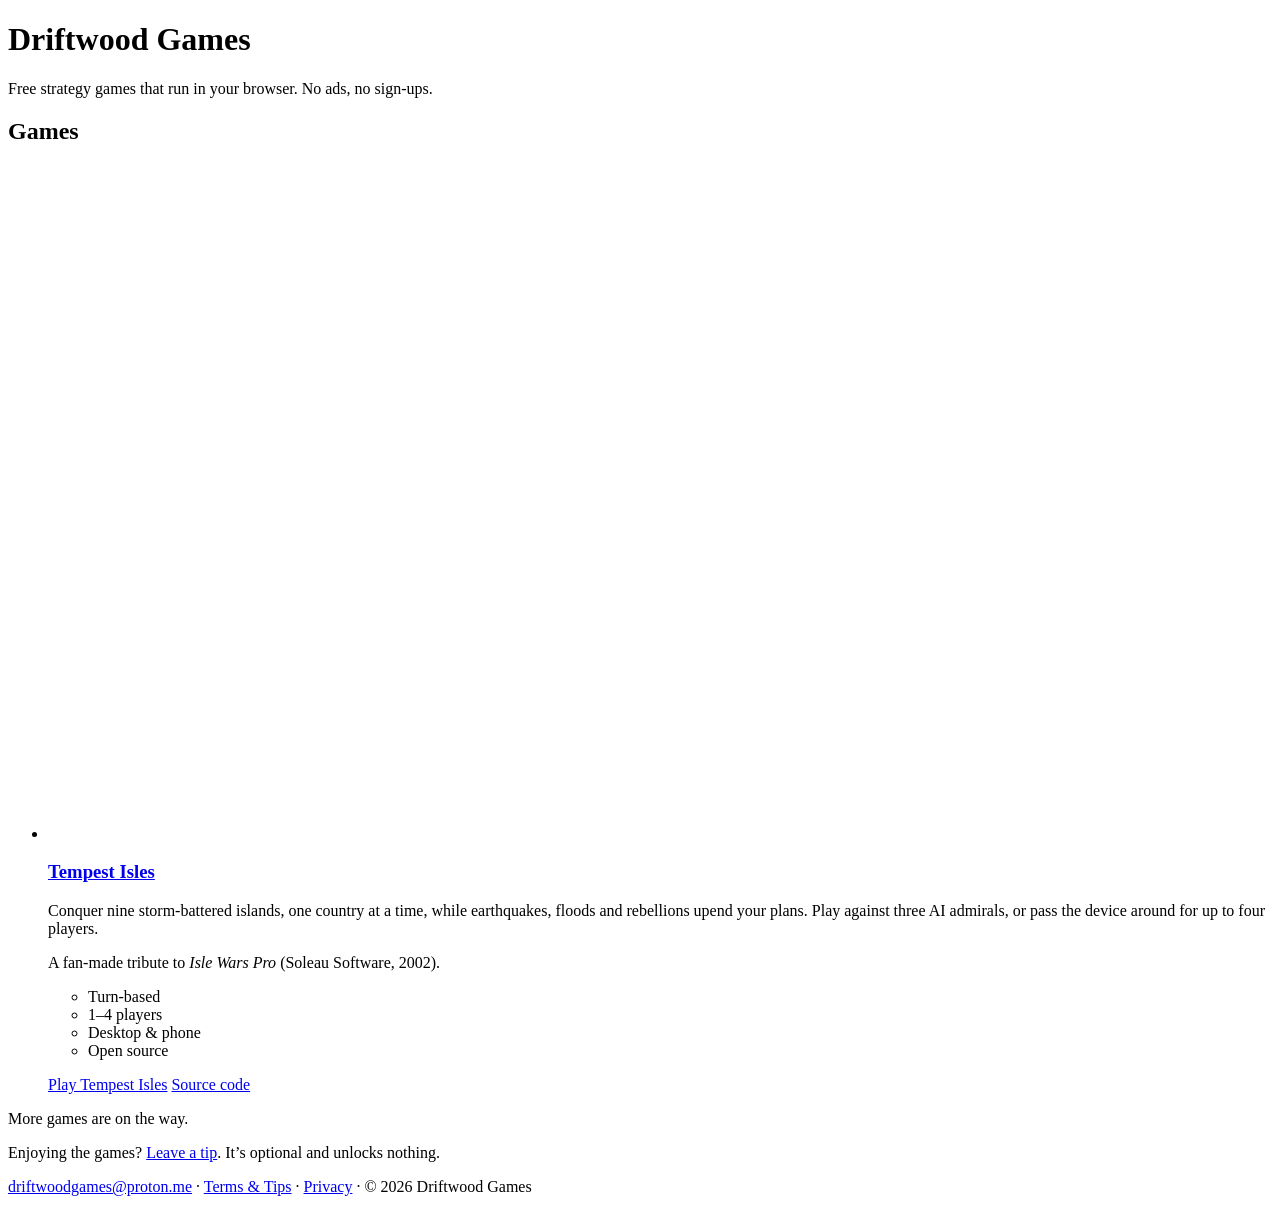
==== public/index.html @ ce825067 "Driftwood Games website: game cards, terms, privacy A plain static site (no build step) served from " ====
<!doctype html>
<html lang="en">
  <head>
    <meta charset="UTF-8" />
    <meta name="viewport" content="width=device-width, initial-scale=1.0" />
    <title>Driftwood Games</title>
    <meta
      name="description"
      content="Free strategy games that run in your browser. No ads, no sign-ups, open source."
    />
    <link rel="icon" type="image/png" sizes="32x32" href="/favicon-32.png" />
    <link rel="icon" type="image/png" sizes="192x192" href="/icon-192.png" />
    <link rel="apple-touch-icon" href="/apple-touch-icon.png" />
    <link rel="canonical" href="https://driftwood-games.onrender.com/" />
    <meta property="og:type" content="website" />
    <meta property="og:site_name" content="Driftwood Games" />
    <meta property="og:title" content="Driftwood Games" />
    <meta property="og:description" content="Free strategy games that run in your browser. No ads, no sign-ups, open source." />
    <meta property="og:url" content="https://driftwood-games.onrender.com/" />
    <meta property="og:image" content="https://driftwood-games.onrender.com/og.jpg" />
    <meta name="twitter:card" content="summary_large_image" />
    <meta name="theme-color" content="#0c1c2a" />
    <link rel="preload" href="/fonts/im-fell-english-sc-latin-400-normal.woff2" as="font" type="font/woff2" crossorigin />
    <link rel="stylesheet" href="/styles.css" />
    <script src="/main.js" defer></script>
  </head>
  <body>
    <header class="masthead">
      <h1>Driftwood Games</h1>
      <p class="tagline">Free strategy games that run in your browser. No ads, no sign-ups.</p>
    </header>

    <main>
      <h2 class="visually-hidden">Games</h2>
      <ul class="games">
        <!--
          One <li class="game"> per game. To add a game: copy this block, put its
          clip.mp4 + poster.jpg in /games/<slug>/, and update the text and links.
        -->
        <li class="game">
          <a class="clip" href="https://tempest-isles.onrender.com/" tabindex="-1" aria-hidden="true">
            <video
              src="/games/tempest-isles/clip.mp4"
              poster="/games/tempest-isles/poster.jpg"
              width="900"
              height="674"
              muted
              playsinline
              preload="none"
            ></video>
          </a>
          <div class="body">
            <h3><a href="https://tempest-isles.onrender.com/">Tempest Isles</a></h3>
            <p class="pitch">
              Conquer nine storm-battered islands, one country at a time, while earthquakes, floods and
              rebellions upend your plans. Play against three AI admirals, or pass the device around for up
              to four players.
            </p>
            <p class="credit">A fan-made tribute to <em>Isle Wars Pro</em> (Soleau Software, 2002).</p>
            <ul class="tags">
              <li>Turn-based</li>
              <li>1–4 players</li>
              <li>Desktop &amp; phone</li>
              <li>Open source</li>
            </ul>
            <p class="actions">
              <a class="btn" href="https://tempest-isles.onrender.com/">Play Tempest Isles</a>
              <a class="link" href="https://github.com/ljorgens/tempest-isles">Source code</a>
            </p>
          </div>
        </li>
      </ul>

      <p class="more">More games are on the way.</p>
    </main>

    <footer>
      <p>
        Enjoying the games?
        <a href="https://buy.stripe.com/cNi00i8jMfUy4Hc4ky2kw00" rel="noopener">Leave a tip</a>.
        It’s optional and unlocks nothing.
      </p>
      <p class="fine">
        <a href="mailto:driftwoodgames@proton.me">driftwoodgames@proton.me</a> ·
        <a href="/terms.html">Terms &amp; Tips</a> ·
        <a href="/privacy.html">Privacy</a> ·
        © 2026 Driftwood Games
      </p>
    </footer>
  </body>
</html>
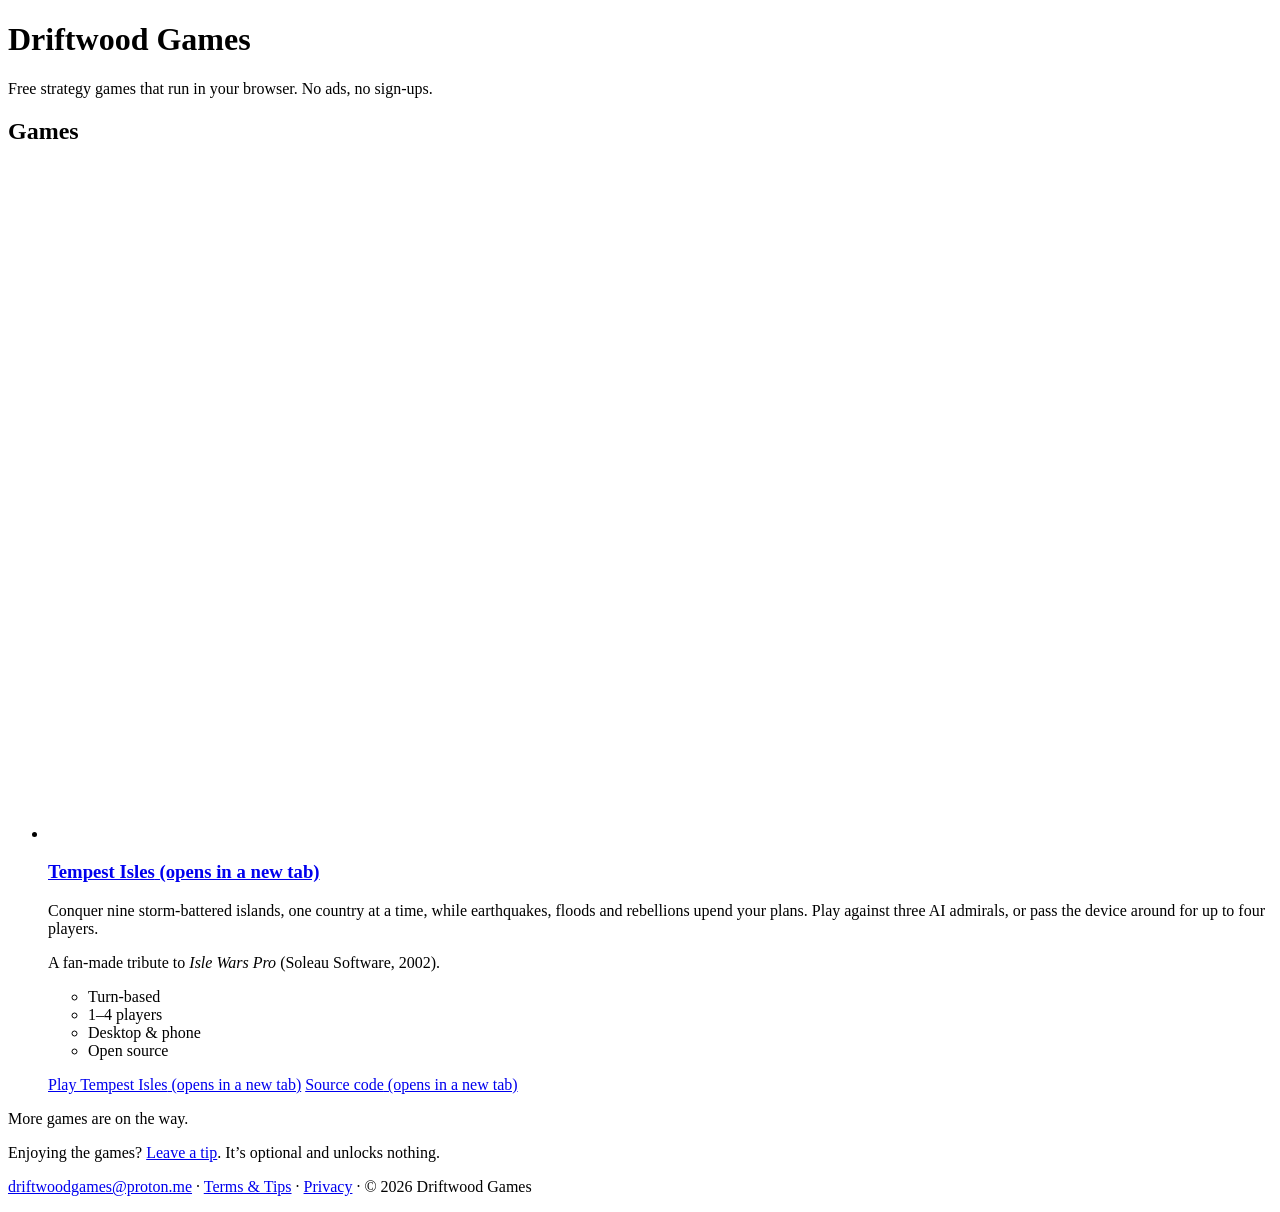
==== commit 4a0fa282: "Open games and source links in a new tab Co-Authored-By: Claude Opus 5.5 <noreply@anthropic.com> Cla" ====
--- a/public/index.html
+++ b/public/index.html
@@ -35,10 +35,11 @@
       <ul class="games">
         <!--
           One <li class="game"> per game. To add a game: copy this block, put its
-          clip.mp4 + poster.jpg in /games/<slug>/, and update the text and links.
+          clip.mp4 + poster.jpg in /games/<slug>/, and update the text and links
+          (keep target="_blank" so games open in a new tab).
         -->
         <li class="game">
-          <a class="clip" href="https://tempest-isles.onrender.com/" tabindex="-1" aria-hidden="true">
+          <a class="clip" href="https://tempest-isles.onrender.com/" target="_blank" rel="noopener" tabindex="-1" aria-hidden="true">
             <video
               src="/games/tempest-isles/clip.mp4"
               poster="/games/tempest-isles/poster.jpg"
@@ -50,7 +51,7 @@
             ></video>
           </a>
           <div class="body">
-            <h3><a href="https://tempest-isles.onrender.com/">Tempest Isles</a></h3>
+            <h3><a href="https://tempest-isles.onrender.com/" target="_blank" rel="noopener">Tempest Isles<span class="visually-hidden"> (opens in a new tab)</span></a></h3>
             <p class="pitch">
               Conquer nine storm-battered islands, one country at a time, while earthquakes, floods and
               rebellions upend your plans. Play against three AI admirals, or pass the device around for up
@@ -64,8 +65,8 @@
               <li>Open source</li>
             </ul>
             <p class="actions">
-              <a class="btn" href="https://tempest-isles.onrender.com/">Play Tempest Isles</a>
-              <a class="link" href="https://github.com/ljorgens/tempest-isles">Source code</a>
+              <a class="btn" href="https://tempest-isles.onrender.com/" target="_blank" rel="noopener">Play Tempest Isles<span class="visually-hidden"> (opens in a new tab)</span></a>
+              <a class="link" href="https://github.com/ljorgens/tempest-isles" target="_blank" rel="noopener">Source code<span class="visually-hidden"> (opens in a new tab)</span></a>
             </p>
           </div>
         </li>
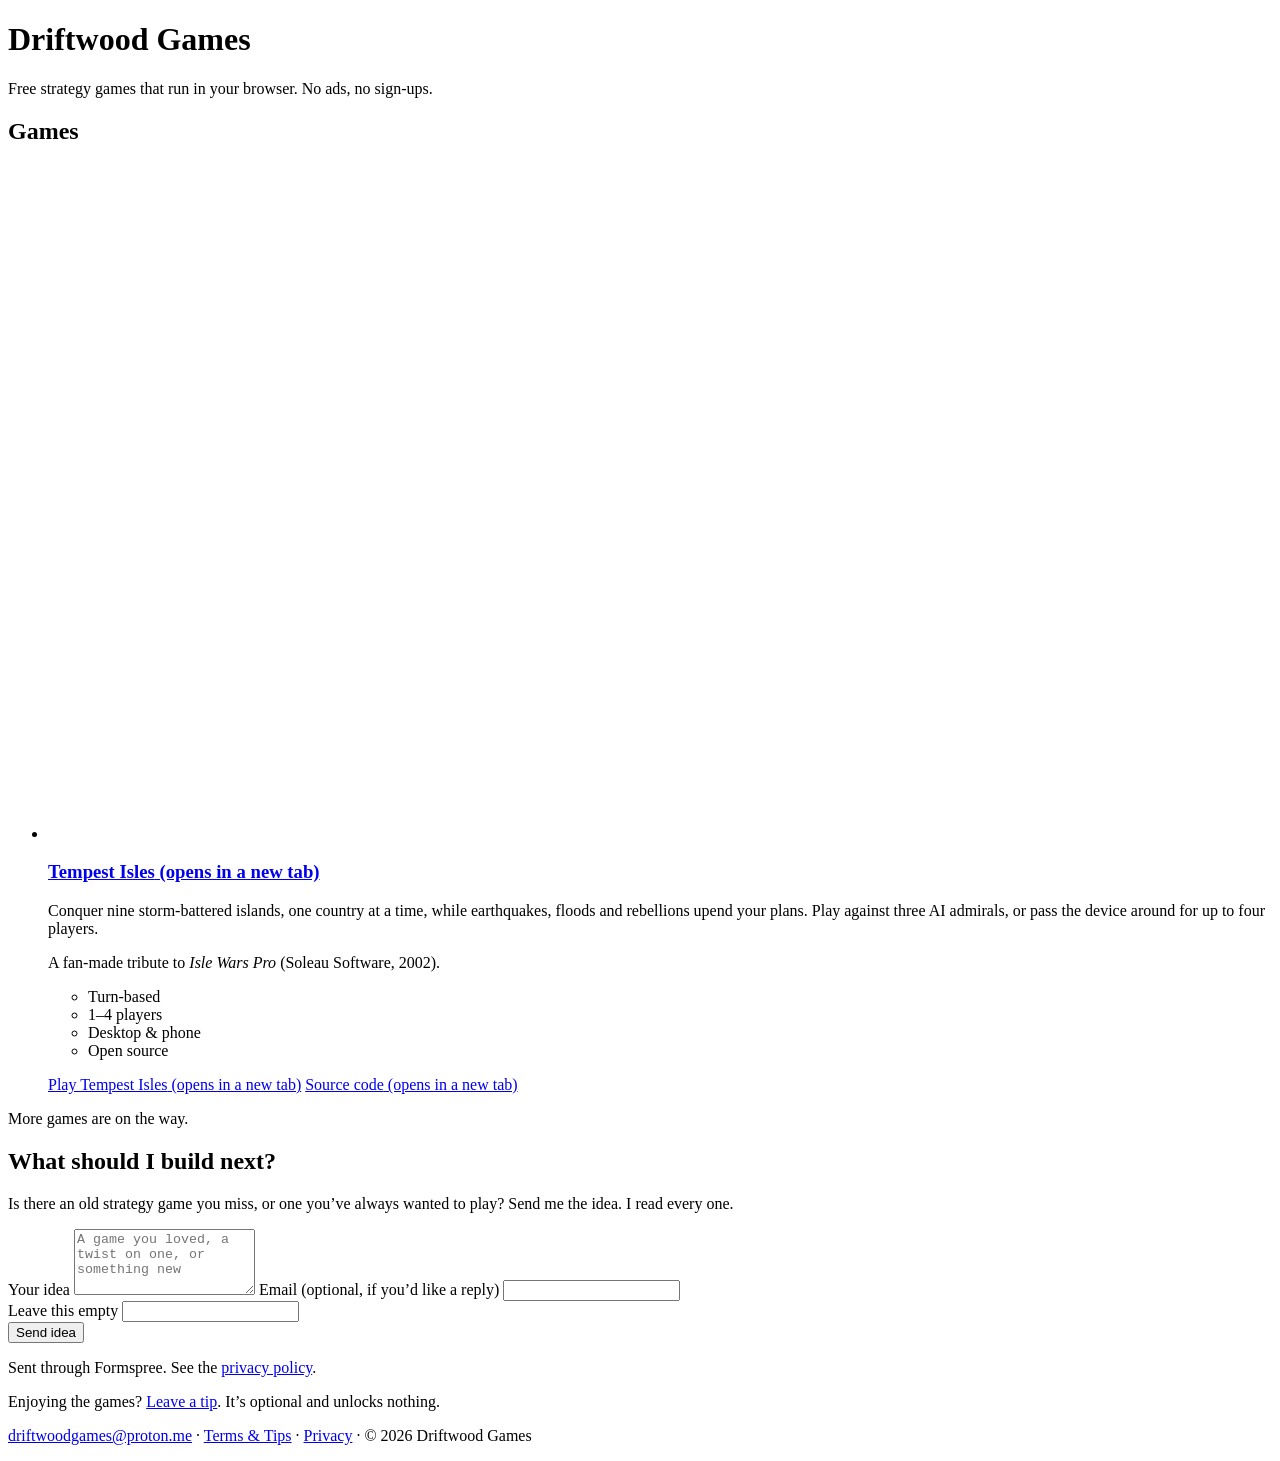
==== commit 37d96785: "Add a 'What should I build next?' ideas form (Formspree) Posts with fetch so visitors stay on the pa" ====
--- a/public/index.html
+++ b/public/index.html
@@ -73,6 +73,39 @@
       </ul>
 
       <p class="more">More games are on the way.</p>
+
+      <section class="ideas" aria-labelledby="ideas-title">
+        <h2 id="ideas-title">What should I build next?</h2>
+        <p>
+          Is there an old strategy game you miss, or one you’ve always wanted to play? Send me the idea. I read
+          every one.
+        </p>
+        <!-- Formspree emails each submission to driftwoodgames@proton.me (see privacy.html#ideas). -->
+        <form id="idea-form" action="https://formspree.io/f/FORM_ID" method="POST">
+          <label for="idea">Your idea</label>
+          <textarea
+            id="idea"
+            name="idea"
+            rows="4"
+            maxlength="2000"
+            required
+            placeholder="A game you loved, a twist on one, or something new"
+          ></textarea>
+          <label for="email">Email <span class="optional">(optional, if you’d like a reply)</span></label>
+          <input id="email" name="email" type="email" maxlength="200" autocomplete="email" />
+          <!-- Spam trap: people never see this field, bots fill it in. -->
+          <div class="trap" aria-hidden="true">
+            <label for="gotcha">Leave this empty</label>
+            <input id="gotcha" type="text" name="_gotcha" tabindex="-1" autocomplete="off" />
+          </div>
+          <input type="hidden" name="_subject" value="Game idea from the Driftwood Games site" />
+          <div class="form-row">
+            <button class="btn" type="submit">Send idea</button>
+            <p class="form-note">Sent through Formspree. See the <a href="/privacy.html#ideas">privacy policy</a>.</p>
+          </div>
+          <p id="idea-status" class="form-status" role="status" aria-live="polite"></p>
+        </form>
+      </section>
     </main>
 
     <footer>
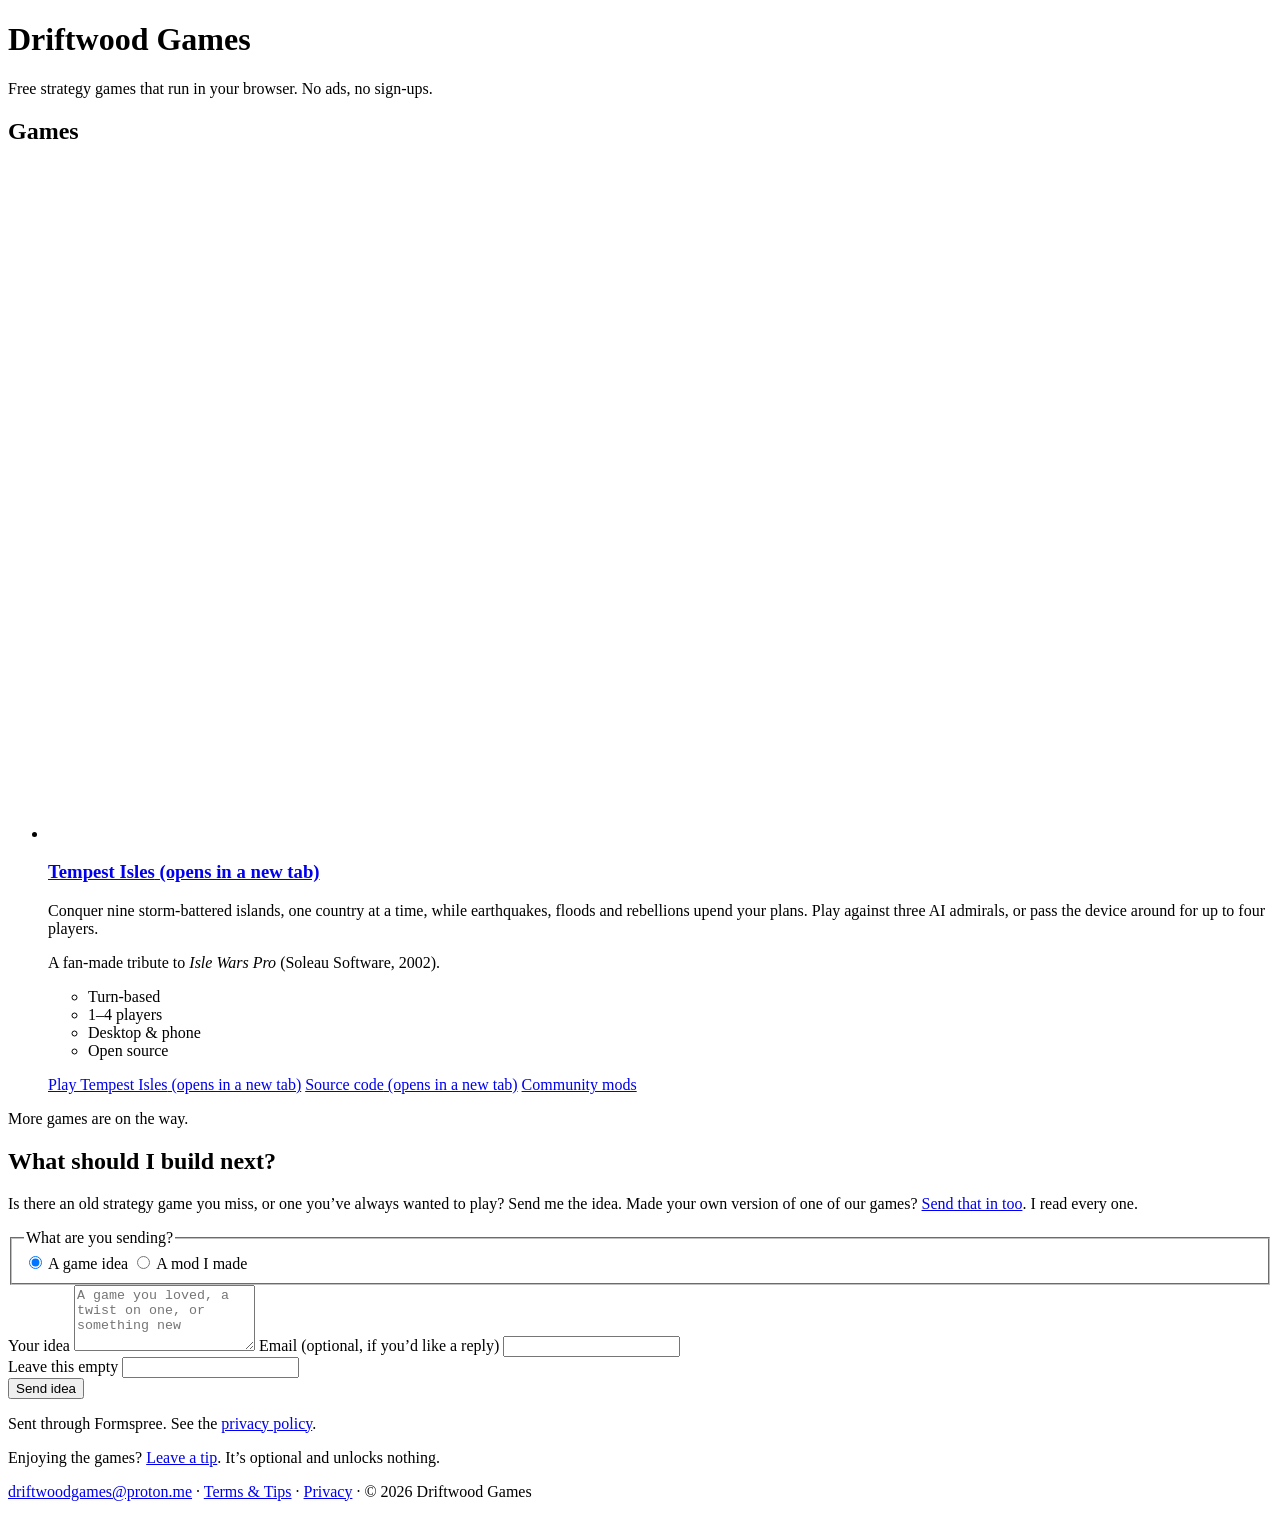
==== commit 6ba9f120: "Community mods page; the ideas form can also send in a mod Co-Authored-By: Claude Opus 5.5 <noreply@" ====
--- a/public/index.html
+++ b/public/index.html
@@ -67,6 +67,7 @@
             <p class="actions">
               <a class="btn" href="https://tempest-isles.onrender.com/" target="_blank" rel="noopener">Play Tempest Isles<span class="visually-hidden"> (opens in a new tab)</span></a>
               <a class="link" href="https://github.com/ljorgens/tempest-isles" target="_blank" rel="noopener">Source code<span class="visually-hidden"> (opens in a new tab)</span></a>
+              <a class="link" href="/community.html#tempest-isles">Community mods</a>
             </p>
           </div>
         </li>
@@ -74,15 +75,35 @@
 
       <p class="more">More games are on the way.</p>
 
-      <section class="ideas" aria-labelledby="ideas-title">
+      <section class="ideas" id="send" aria-labelledby="ideas-title">
         <h2 id="ideas-title">What should I build next?</h2>
         <p>
-          Is there an old strategy game you miss, or one you’ve always wanted to play? Send me the idea. I read
-          every one.
+          Is there an old strategy game you miss, or one you’ve always wanted to play? Send me the idea. Made
+          your own version of one of our games? <a href="/community.html">Send that in too</a>. I read every
+          one.
         </p>
         <!-- Formspree emails each submission to driftwoodgames@proton.me (see privacy.html#ideas). -->
         <form id="idea-form" action="https://formspree.io/f/FORM_ID" method="POST">
-          <label for="idea">Your idea</label>
+          <fieldset class="kind">
+            <legend>What are you sending?</legend>
+            <label><input type="radio" name="kind" value="Game idea" checked /> A game idea</label>
+            <label><input type="radio" name="kind" value="Community mod" /> A mod I made</label>
+          </fieldset>
+          <!-- Shown only when "A mod I made" is picked (main.js). -->
+          <div class="mod-fields" hidden>
+            <label for="mod-game">Which game is it based on?</label>
+            <select id="mod-game" name="mod_game">
+              <option>Tempest Isles</option>
+              <option>Another game</option>
+            </select>
+            <label for="mod-link">Link to play it</label>
+            <input id="mod-link" name="mod_link" type="url" maxlength="500" placeholder="https://" />
+            <label for="mod-name">Mod name <span class="optional">(optional)</span></label>
+            <input id="mod-name" name="mod_name" type="text" maxlength="100" />
+            <label for="credit-as">Credit me as <span class="optional">(optional, shown publicly if featured)</span></label>
+            <input id="credit-as" name="credit_as" type="text" maxlength="60" autocomplete="nickname" />
+          </div>
+          <label for="idea" id="idea-label">Your idea</label>
           <textarea
             id="idea"
             name="idea"
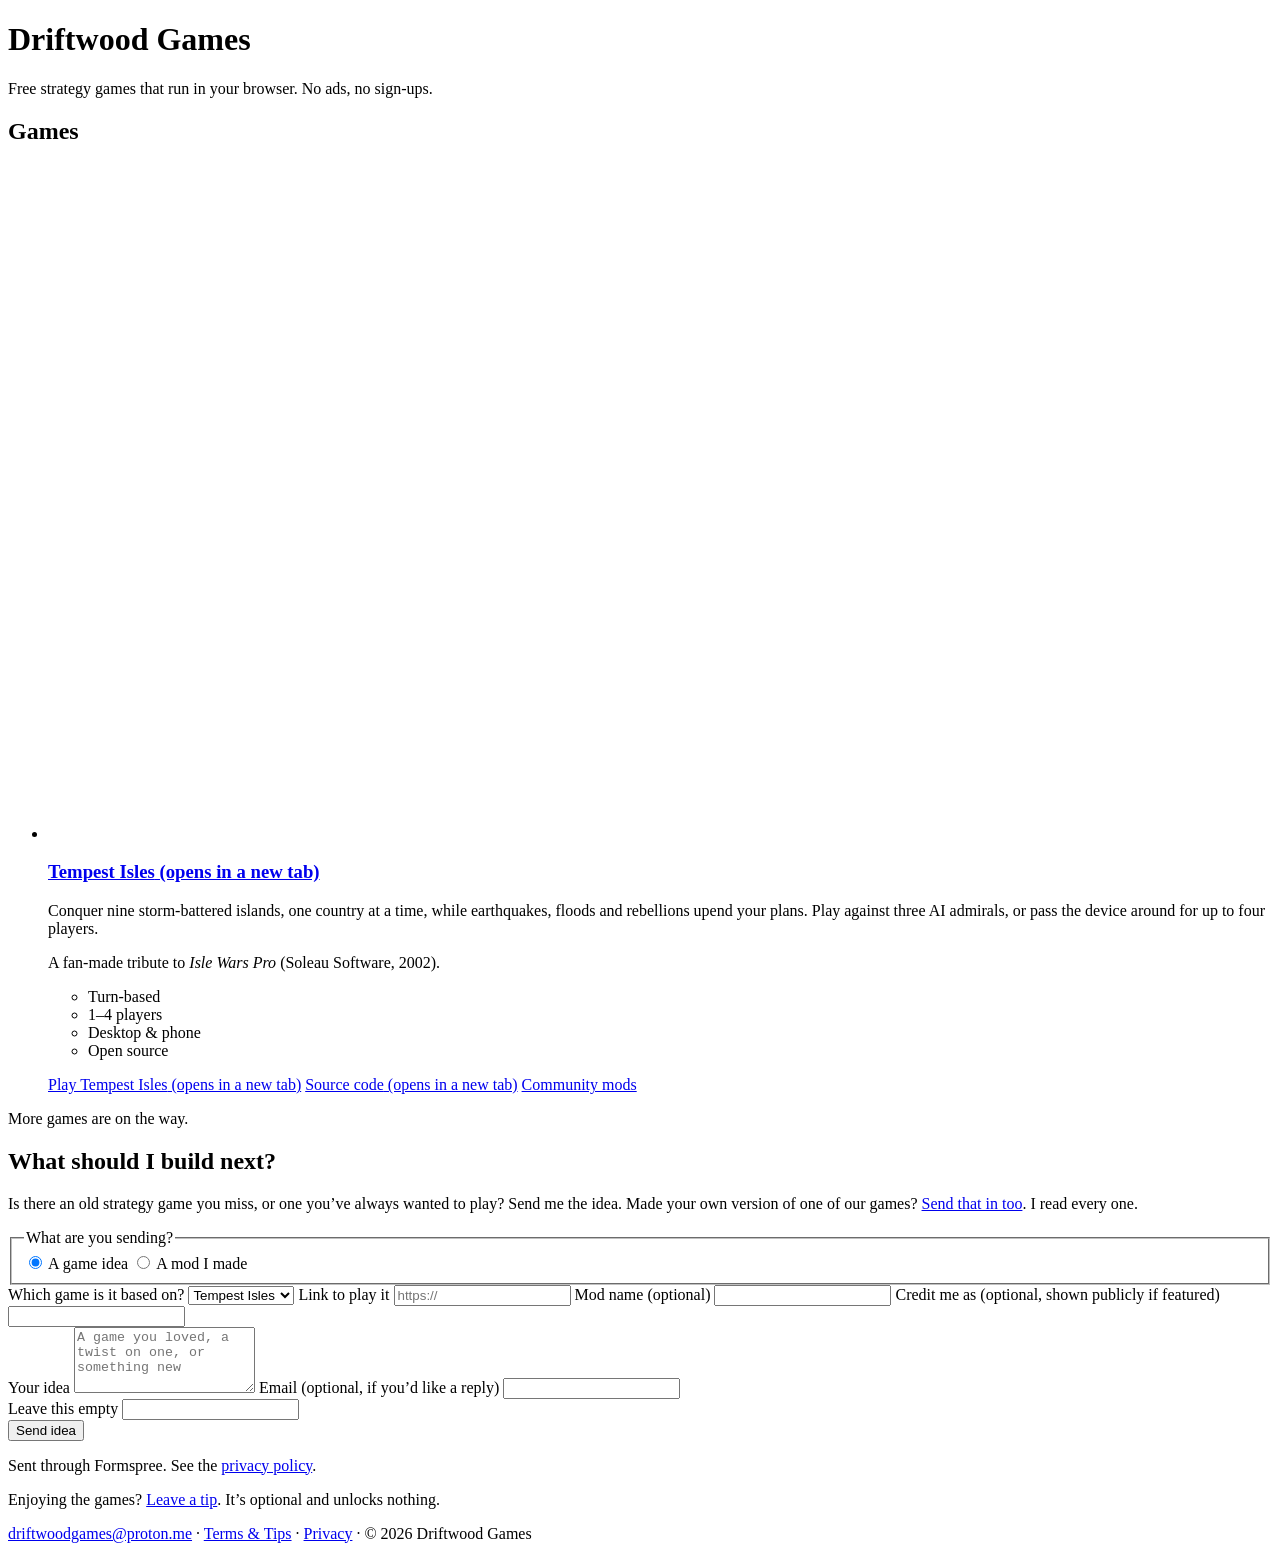
==== commit cc9c3609: "Review fixes: no-JS mod fields, policy wording, tribute rule for mods, contrast Co-Authored-By: Clau" ====
--- a/public/index.html
+++ b/public/index.html
@@ -84,13 +84,13 @@
         </p>
         <!-- Formspree emails each submission to driftwoodgames@proton.me (see privacy.html#ideas). -->
         <form id="idea-form" action="https://formspree.io/f/FORM_ID" method="POST">
-          <fieldset class="kind">
+          <fieldset class="kind" id="send-mod">
             <legend>What are you sending?</legend>
             <label><input type="radio" name="kind" value="Game idea" checked /> A game idea</label>
             <label><input type="radio" name="kind" value="Community mod" /> A mod I made</label>
           </fieldset>
-          <!-- Shown only when "A mod I made" is picked (main.js). -->
-          <div class="mod-fields" hidden>
+          <!-- main.js shows these only when "A mod I made" is picked; without JavaScript they always show. -->
+          <div class="mod-fields">
             <label for="mod-game">Which game is it based on?</label>
             <select id="mod-game" name="mod_game">
               <option>Tempest Isles</option>
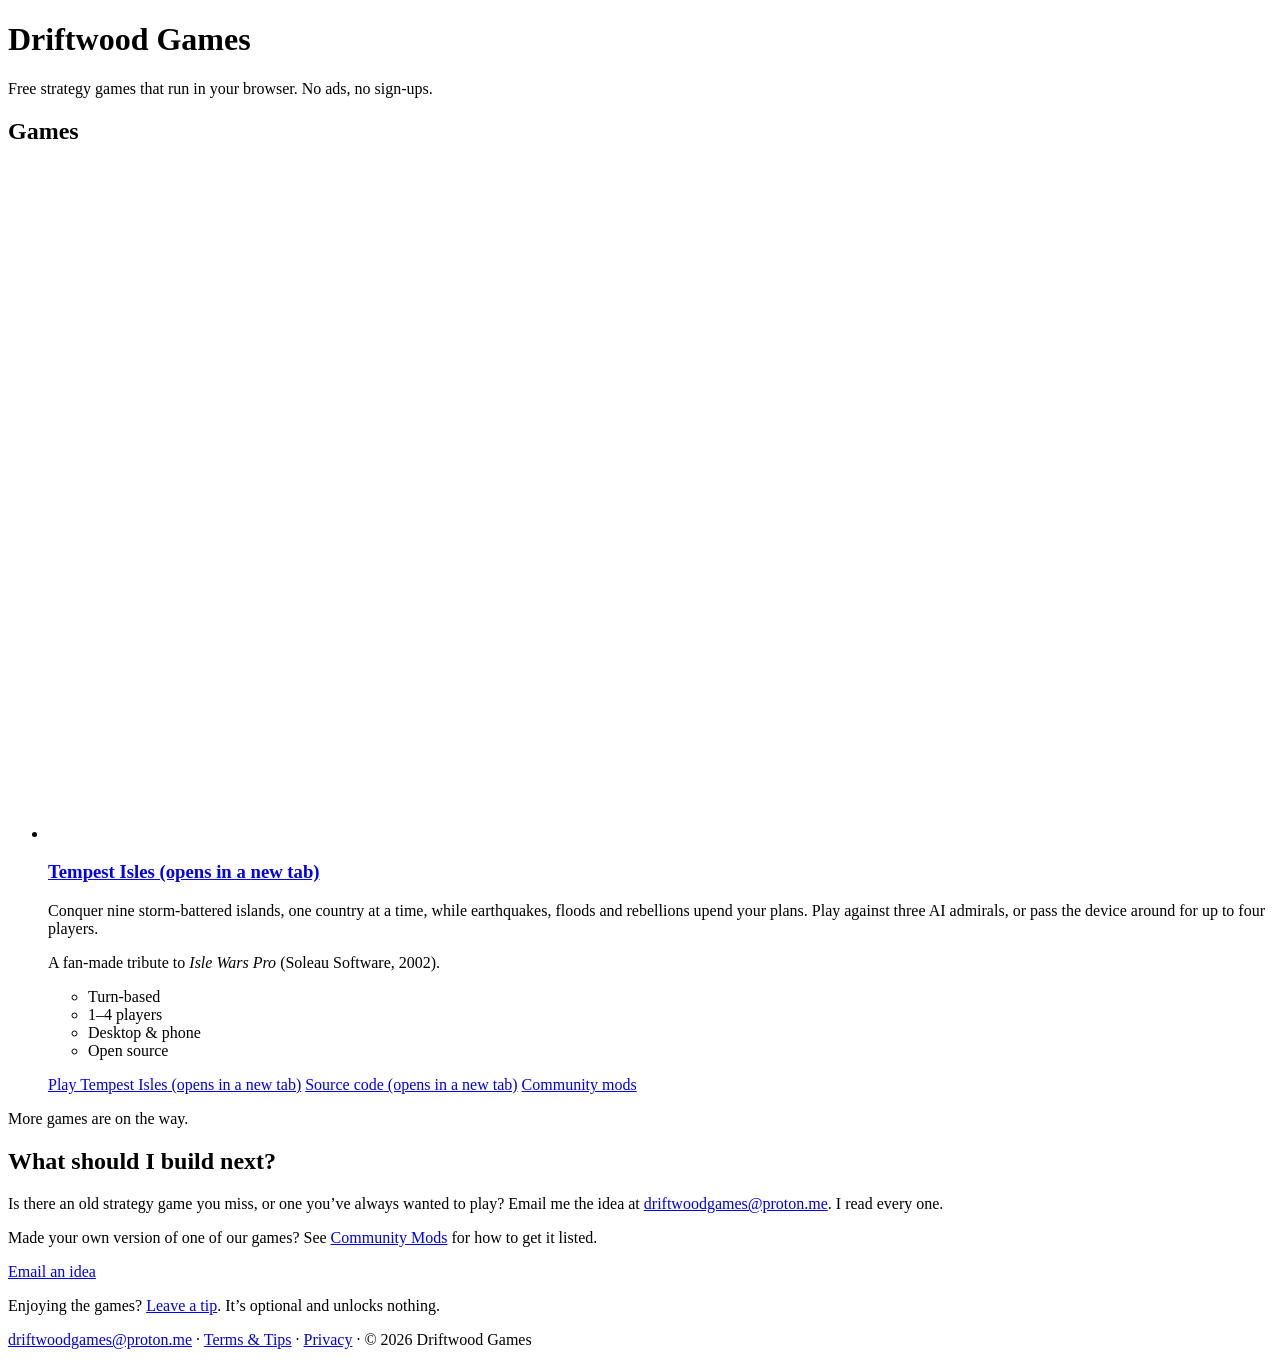
==== commit 2fdb80b6: "Ideas and mods by email instead of a form No server or form service: 'Email an idea' and 'Email your" ====
--- a/public/index.html
+++ b/public/index.html
@@ -78,54 +78,14 @@
       <section class="ideas" id="send" aria-labelledby="ideas-title">
         <h2 id="ideas-title">What should I build next?</h2>
         <p>
-          Is there an old strategy game you miss, or one you’ve always wanted to play? Send me the idea. Made
-          your own version of one of our games? <a href="/community.html">Send that in too</a>. I read every
-          one.
+          Is there an old strategy game you miss, or one you’ve always wanted to play? Email me the idea at
+          <a href="mailto:driftwoodgames@proton.me">driftwoodgames@proton.me</a>. I read every one.
         </p>
-        <!-- Formspree emails each submission to driftwoodgames@proton.me (see privacy.html#ideas). -->
-        <form id="idea-form" action="https://formspree.io/f/FORM_ID" method="POST">
-          <fieldset class="kind" id="send-mod">
-            <legend>What are you sending?</legend>
-            <label><input type="radio" name="kind" value="Game idea" checked /> A game idea</label>
-            <label><input type="radio" name="kind" value="Community mod" /> A mod I made</label>
-          </fieldset>
-          <!-- main.js shows these only when "A mod I made" is picked; without JavaScript they always show. -->
-          <div class="mod-fields">
-            <label for="mod-game">Which game is it based on?</label>
-            <select id="mod-game" name="mod_game">
-              <option>Tempest Isles</option>
-              <option>Another game</option>
-            </select>
-            <label for="mod-link">Link to play it</label>
-            <input id="mod-link" name="mod_link" type="url" maxlength="500" placeholder="https://" />
-            <label for="mod-name">Mod name <span class="optional">(optional)</span></label>
-            <input id="mod-name" name="mod_name" type="text" maxlength="100" />
-            <label for="credit-as">Credit me as <span class="optional">(optional, shown publicly if featured)</span></label>
-            <input id="credit-as" name="credit_as" type="text" maxlength="60" autocomplete="nickname" />
-          </div>
-          <label for="idea" id="idea-label">Your idea</label>
-          <textarea
-            id="idea"
-            name="idea"
-            rows="4"
-            maxlength="2000"
-            required
-            placeholder="A game you loved, a twist on one, or something new"
-          ></textarea>
-          <label for="email">Email <span class="optional">(optional, if you’d like a reply)</span></label>
-          <input id="email" name="email" type="email" maxlength="200" autocomplete="email" />
-          <!-- Spam trap: people never see this field, bots fill it in. -->
-          <div class="trap" aria-hidden="true">
-            <label for="gotcha">Leave this empty</label>
-            <input id="gotcha" type="text" name="_gotcha" tabindex="-1" autocomplete="off" />
-          </div>
-          <input type="hidden" name="_subject" value="Game idea from the Driftwood Games site" />
-          <div class="form-row">
-            <button class="btn" type="submit">Send idea</button>
-            <p class="form-note">Sent through Formspree. See the <a href="/privacy.html#ideas">privacy policy</a>.</p>
-          </div>
-          <p id="idea-status" class="form-status" role="status" aria-live="polite"></p>
-        </form>
+        <p>
+          Made your own version of one of our games? See <a href="/community.html">Community Mods</a> for how
+          to get it listed.
+        </p>
+        <p class="actions"><a class="btn" href="mailto:driftwoodgames@proton.me?subject=Game%20idea">Email an idea</a></p>
       </section>
     </main>
 
